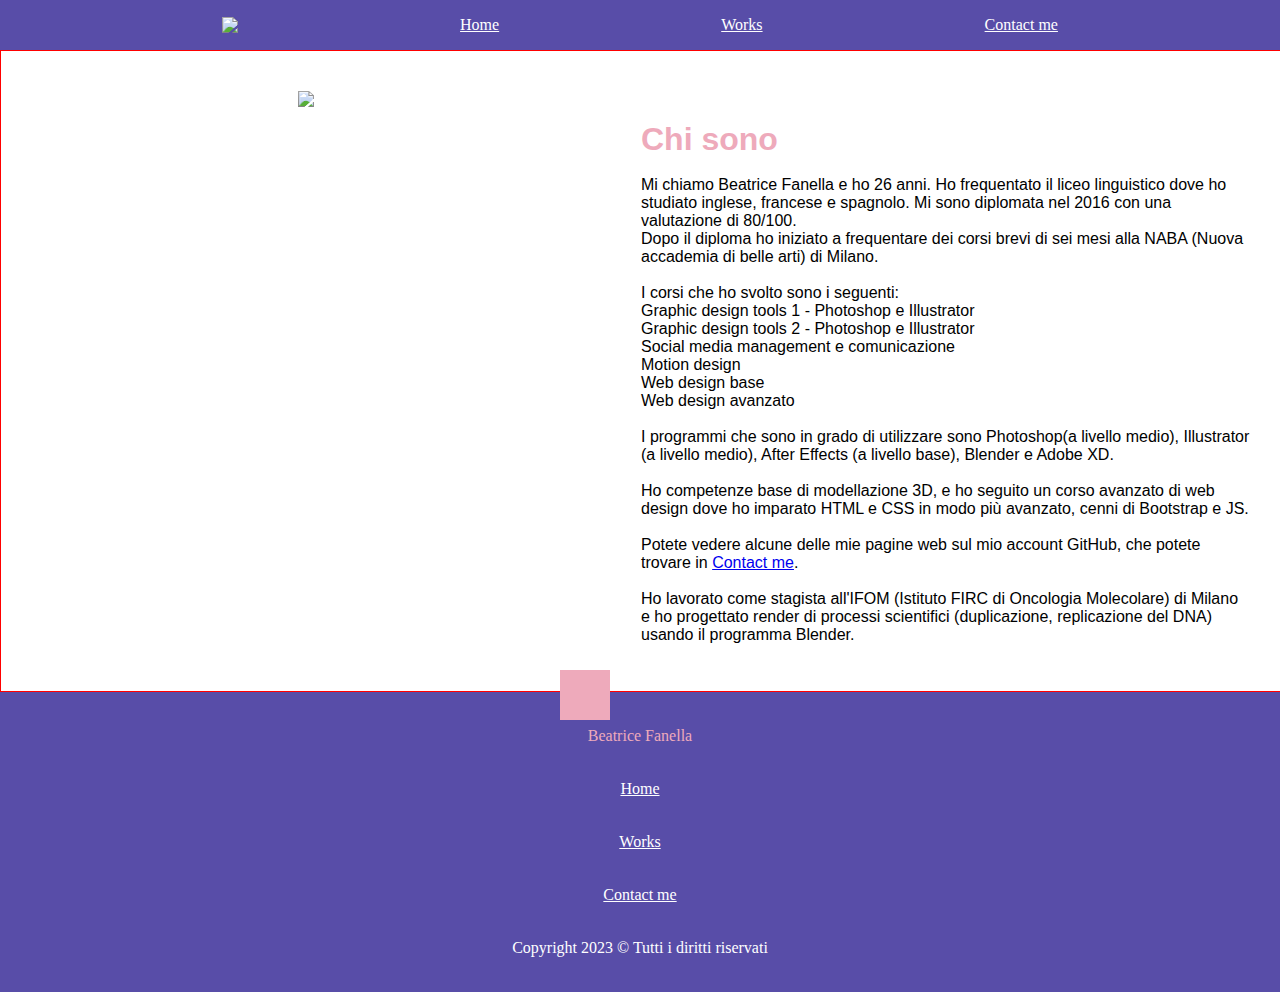
==== about.html @ 659e9cc7 "added About and Works page" ====
<!DOCTYPE html>
<html lang="en">
  <head>
    <meta charset="UTF-8" />
    <meta http-equiv="X-UA-Compatible" content="IE=edge" />
    <meta name="viewport" content="width=device-width, initial-scale=1.0" />
    <title>About</title>
    <link rel="stylesheet" href="style.css" />
  </head>
  <body>
    <div class="navbar">
      <img src="logo-sito-web-png-24.png" />
      <a href="index.html"> Home </a>
      <a href="works.html"> Works</a>
      <a href="#"> Contact me </a>
    </div>
    <div class="about-section">
      <div class="about-section-1">
        <img src="Screenshot_20220324-093328_Instagram.jpg" />
        <div class="decoration"></div>
      </div>
      <div class="about-section-2">
        <h1>Chi sono</h1>
        <br />
        <p>
          Mi chiamo Beatrice Fanella e ho 26 anni. Ho frequentato il liceo
          linguistico dove ho studiato inglese, francese e spagnolo. Mi sono
          diplomata nel 2016 con una valutazione di 80/100. <br />
          Dopo il diploma ho iniziato a frequentare dei corsi brevi di sei mesi
          alla NABA (Nuova accademia di belle arti) di Milano. <br />
          <br />
          I corsi che ho svolto sono i seguenti: <br />
          Graphic design tools 1 - Photoshop e Illustrator <br />
          Graphic design tools 2 - Photoshop e Illustrator <br />
          Social media management e comunicazione <br />
          Motion design <br />
          Web design base <br />
          Web design avanzato <br />
          <br />
          I programmi che sono in grado di utilizzare sono Photoshop(a livello
          medio), Illustrator (a livello medio), After Effects (a livello base),
          Blender e Adobe XD. <br />
          <br />
          Ho competenze base di modellazione 3D, e ho seguito un corso avanzato
          di web design dove ho imparato HTML e CSS in modo più avanzato, cenni
          di Bootstrap e JS. <br />
          <br />
          Potete vedere alcune delle mie pagine web sul mio account GitHub, che
          potete trovare in <a href="#"> Contact me</a>. <br />
          <br />
          Ho lavorato come stagista all'IFOM (Istituto FIRC di Oncologia
          Molecolare) di Milano e ho progettato render di processi scientifici
          (duplicazione, replicazione del DNA) usando il programma Blender.
        </p>
      </div>
    </div>
    <div class="footer">
      <p>Beatrice Fanella</p>
      <a href="index.html"> Home </a>
      <a href="#"> Works </a>
      <a href="#"> Contact me </a>
      <p style="color: white">Copyright 2023 © Tutti i diritti riservati</p>
    </div>
  </body>
</html>
---- style.css ----
* {
  padding: 0;
  margin: 0;
}
.navbar {
  background-color: #584da8;
  width: 100%;
  height: 50px;
  display: flex;
  flex-direction: row;
  justify-content: space-evenly;
  align-items: center;
}
.navbar > a {
  color: white;
}
.navbar > p {
  color: white;
}

.main-picture {
  background-color: white;
  width: 100%;
  height: 700px;
  position: relative;
}
.main-picture > img {
  object-fit: cover;
  width: 100%;
  height: 100%;
}
.main-picture > p {
  position: absolute;
  bottom: 0px;
  left: 50px;
  font-size: 400px;
  color: white;
}
.arrow {
  width: 100%;
  display: flex;
  flex-direction: row;
  justify-content: space-evenly;
  align-items: center;
}
.arrow > img {
  width: 50px;
  height: 50px;
}
.main-presentation {
  width: 100%;
  height: 600px;
  display: flex;
  padding-top: 300px;
  padding-bottom: 200px;
}
.presentation1 {
  width: 50%;
  height: 600px;
  display: flex;
  justify-content: center;
  align-items: center;
}
.presentation2 {
  width: 50%;
  height: 600px;
}
.presentation1 > img {
  max-width: 100%;
  max-height: 100%;
  object-fit: cover;
}
.presentation2 > h1 {
  color: #eeaabb;
  padding: 30px;
}
.presentation2 > p {
  padding: 30px;
  /* border: 1px solid #eeaabb;
  padding-right: 30px; */
}
.footer {
  background-color: #584da8;
  width: 100%;
  height: 300px;
  display: flex;
  flex-direction: column;
  justify-content: space-evenly;
  align-items: center;
}
.footer > a {
  color: white;
}
.footer > p {
  color: #eeaabb;
}
.about-section {
  width: 100%;
  height: 600px;
  padding-top: 40px;
  border: 1px solid red;
  display: flex;
}
.about-section-1 {
  width: 50%;
  height: 600px;
  display: flex;
  justify-content: space-evenly;
}
.about-section-2 {
  width: 50%;
  padding: 30px;
}
.about-section-1 > img {
  position: relative;
}
.decoration {
  position: absolute;
  width: 50px;
  height: 50px;
  background-color: #eeaabb;
  top: 670px;
  left: 560px;
}
h1 {
  color: #eeaabb;
}
p,
h1 {
  font-family: sans-serif;
}
.main-picture > p {
  font-family: serif;
}
.footer > p {
  font-family: serif;
}
.work-section {
  width: 100%;
  height: 100%;
  border: 1px solid red;
  display: flex;
  flex-direction: column;
  justify-content: space-evenly;
  align-items: center;
  padding: 10px;
}
.work-section > img {
  width: 50%;
  height: 50%;
}
.work-section > p {
  padding-top: 10px;
  padding-bottom: 10px;
}
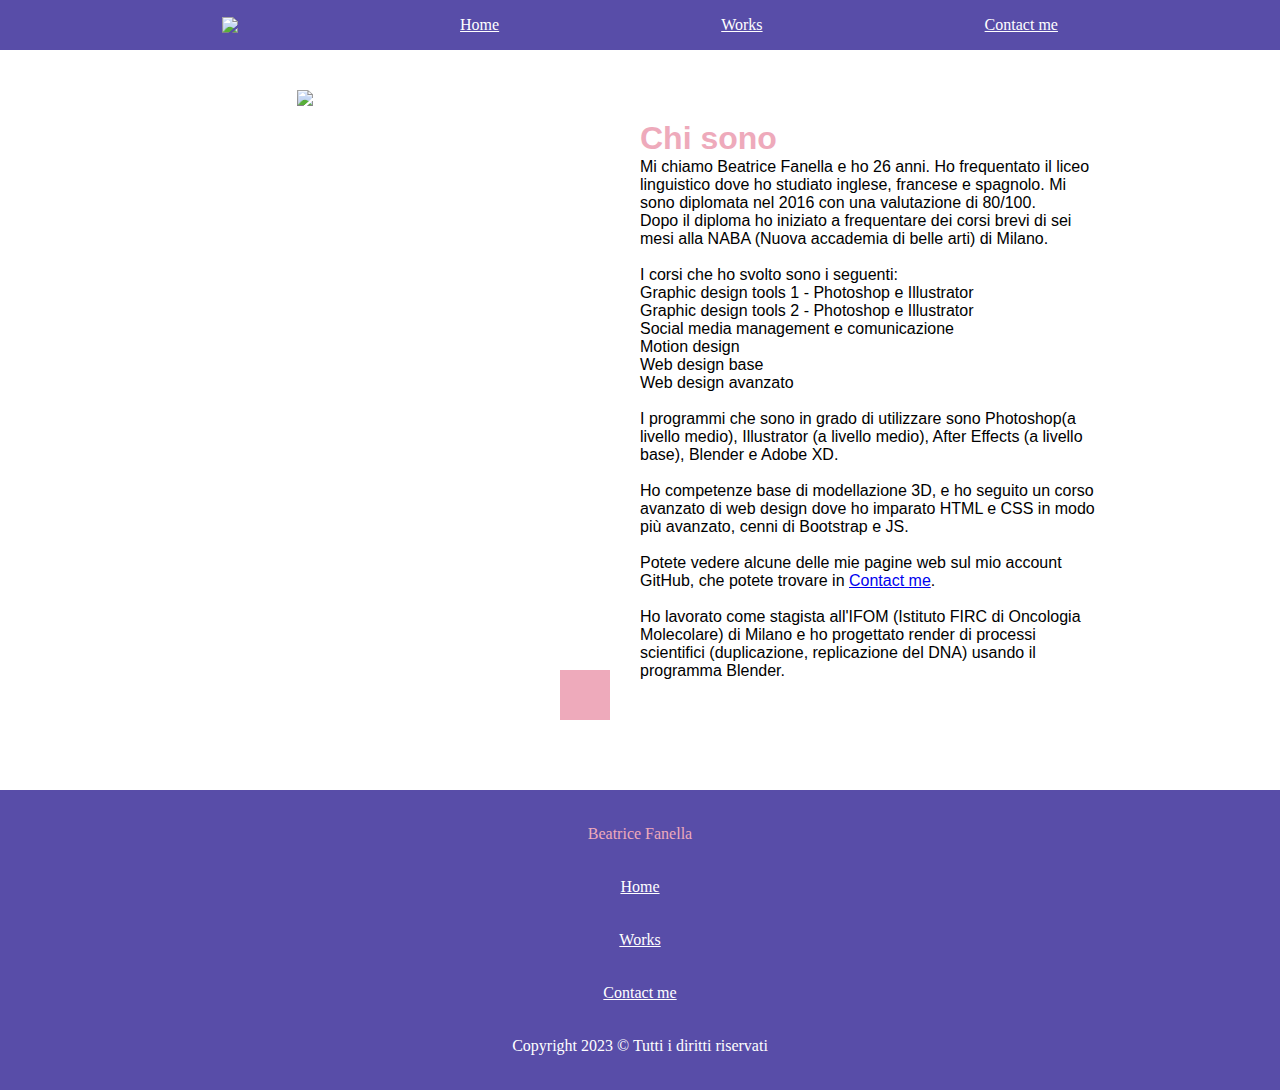
==== commit 11168951: "added readme + added Contact me page (unfinished)" ====
--- a/about.html
+++ b/about.html
@@ -12,7 +12,7 @@
       <img src="logo-sito-web-png-24.png" />
       <a href="index.html"> Home </a>
       <a href="works.html"> Works</a>
-      <a href="#"> Contact me </a>
+      <a href="contactme.html"> Contact me </a>
     </div>
     <div class="about-section">
       <div class="about-section-1">
--- a/style.css
+++ b/style.css
@@ -98,8 +98,8 @@
   width: 100%;
   height: 600px;
   padding-top: 40px;
-  border: 1px solid red;
-  display: flex;
+  display: flex;
+  padding-bottom: 100px;
 }
 .about-section-1 {
   width: 50%;
@@ -122,6 +122,9 @@
   top: 670px;
   left: 560px;
 }
+.about-section-2 > p {
+  max-width: 75%;
+}
 h1 {
   color: #eeaabb;
 }
@@ -138,7 +141,6 @@
 .work-section {
   width: 100%;
   height: 100%;
-  border: 1px solid red;
   display: flex;
   flex-direction: column;
   justify-content: space-evenly;
@@ -153,3 +155,56 @@
   padding-top: 10px;
   padding-bottom: 10px;
 }
+.main-section-cm {
+  width: 100%;
+  /* height: 600px; */
+  border: 1px solid red;
+  display: flex;
+  padding-top: 30px;
+}
+.cm-form {
+  width: 50%;
+  display: flex;
+  flex-direction: column;
+  justify-content: space-evenly;
+  padding: 30px;
+  border: 1px solid blue;
+}
+.cm-form > input,
+h1 {
+  width: 50%;
+  height: 20px;
+}
+.cm-image {
+  width: 50%;
+  height: 600px;
+  display: flex;
+  justify-content: space-evenly;
+  align-items: center;
+  border: 1px solid green;
+}
+.cm-form > textarea {
+  width: 50%;
+  height: 50px;
+}
+.cm-form > button {
+  width: 50px;
+  height: 30px;
+  background-color: #584da8;
+  color: white;
+  cursor: pointer;
+}
+.cm-image > img {
+  max-width: 50%;
+  max-height: 70%;
+  border: 1px solid black;
+}
+.cm-icons {
+  border: 1px solid crimson;
+  display: flex;
+  flex-direction: row;
+  justify-content: space-evenly;
+  align-items: center;
+  padding-top: 30px;
+  padding-bottom: 30px;
+}
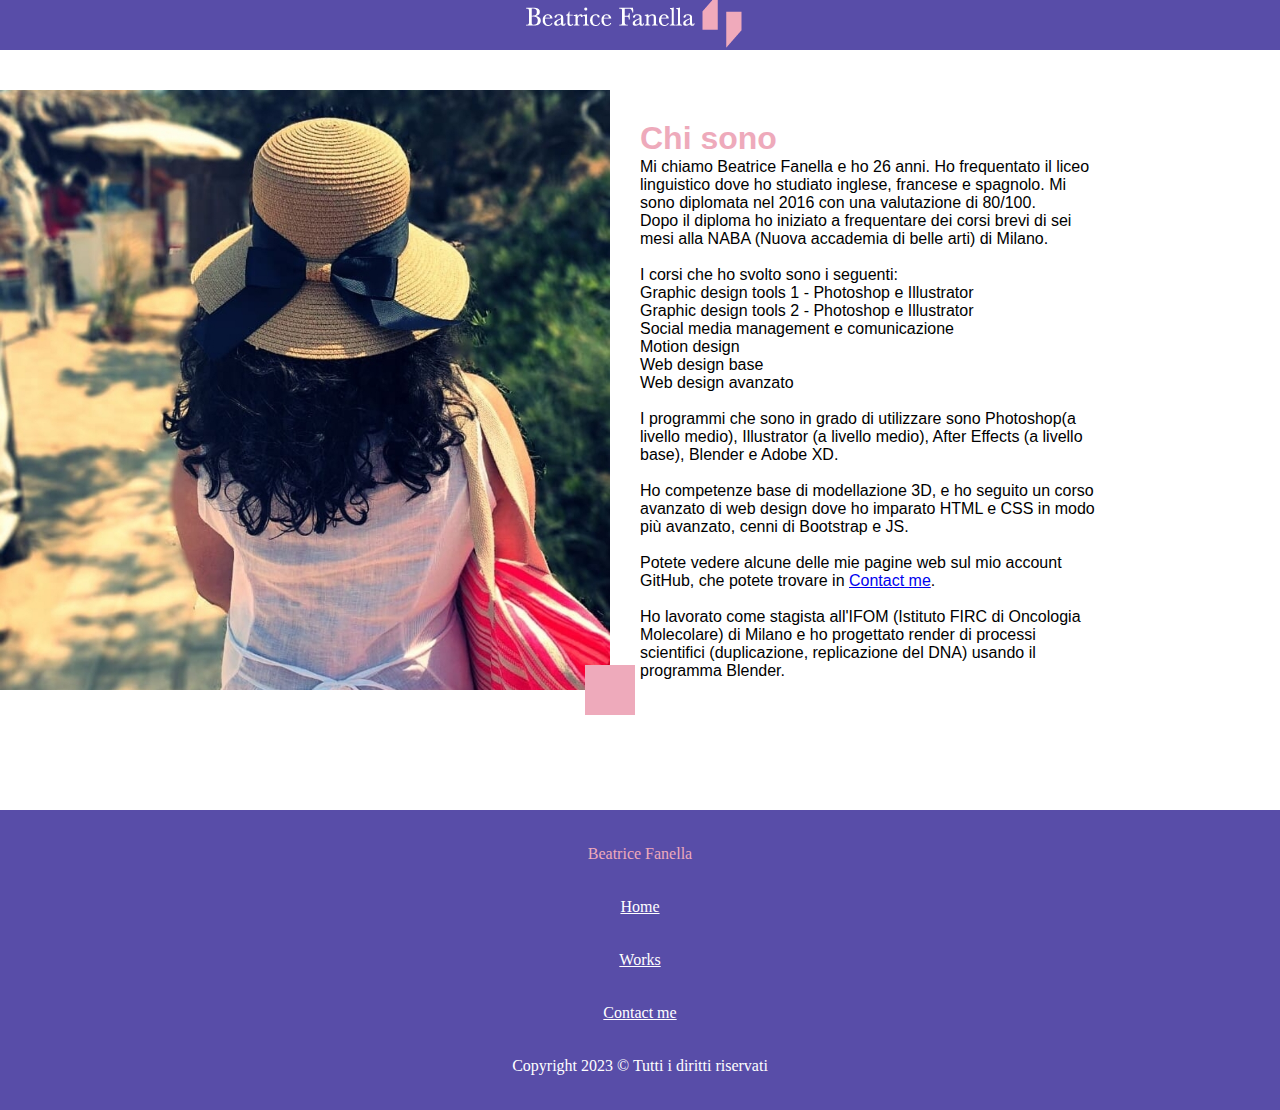
==== commit 5a1329c5: "updated navbar + created folders + fixed credits section" ====
--- a/about.html
+++ b/about.html
@@ -9,14 +9,11 @@
   </head>
   <body>
     <div class="navbar">
-      <img src="logo-sito-web-png-24.png" />
-      <a href="index.html"> Home </a>
-      <a href="works.html"> Works</a>
-      <a href="contactme.html"> Contact me </a>
+      <a href="index.html"> <img src="Icons/logo-sito-web-png-24.png" /> </a>
     </div>
     <div class="about-section">
       <div class="about-section-1">
-        <img src="Screenshot_20220324-093328_Instagram.jpg" />
+        <img src="Images/Screenshot_20220324-093328_Instagram.jpg" />
         <div class="decoration"></div>
       </div>
       <div class="about-section-2">
@@ -57,8 +54,8 @@
     <div class="footer">
       <p>Beatrice Fanella</p>
       <a href="index.html"> Home </a>
-      <a href="#"> Works </a>
-      <a href="#"> Contact me </a>
+      <a href="works.html"> Works </a>
+      <a href="contactme.html"> Contact me </a>
       <p style="color: white">Copyright 2023 © Tutti i diritti riservati</p>
     </div>
   </body>
--- a/style.css
+++ b/style.css
@@ -96,31 +96,40 @@
 }
 .about-section {
   width: 100%;
-  height: 600px;
+  min-height: 600px;
   padding-top: 40px;
   display: flex;
   padding-bottom: 100px;
 }
+
+@media only screen and (max-width: 768px) {
+  .about-section {
+    flex-direction: column;
+  }
+}
 .about-section-1 {
   width: 50%;
   height: 600px;
   display: flex;
   justify-content: space-evenly;
+  position: relative;
 }
 .about-section-2 {
   width: 50%;
   padding: 30px;
 }
+
 .about-section-1 > img {
-  position: relative;
+  object-fit: cover;
+  width: 100%;
 }
 .decoration {
   position: absolute;
   width: 50px;
   height: 50px;
   background-color: #eeaabb;
-  top: 670px;
-  left: 560px;
+  bottom: -25px;
+  right: -25px;
 }
 .about-section-2 > p {
   max-width: 75%;
@@ -158,7 +167,6 @@
 .main-section-cm {
   width: 100%;
   /* height: 600px; */
-  border: 1px solid red;
   display: flex;
   padding-top: 30px;
 }
@@ -167,8 +175,7 @@
   display: flex;
   flex-direction: column;
   justify-content: space-evenly;
-  padding: 30px;
-  border: 1px solid blue;
+  padding-left: 65px;
 }
 .cm-form > input,
 h1 {
@@ -181,7 +188,6 @@
   display: flex;
   justify-content: space-evenly;
   align-items: center;
-  border: 1px solid green;
 }
 .cm-form > textarea {
   width: 50%;
@@ -200,11 +206,44 @@
   border: 1px solid black;
 }
 .cm-icons {
-  border: 1px solid crimson;
   display: flex;
   flex-direction: row;
   justify-content: space-evenly;
   align-items: center;
   padding-top: 30px;
   padding-bottom: 30px;
-}
+  max-width: 50%;
+}
+.cm-icons > img {
+  width: 50%;
+}
+.credits {
+  background-color: white;
+  padding: 5px;
+  border-radius: 5px;
+}
+.cm-footer {
+  display: flex;
+  flex-direction: row;
+  justify-content: flex-start;
+}
+.cm-footer-1 {
+  display: flex;
+  flex-direction: column;
+  justify-content: space-evenly;
+  align-items: center;
+  width: 50%;
+  height: 300px;
+}
+.cm-footer-2 {
+  display: flex;
+  justify-content: space-evenly;
+  align-items: center;
+}
+.cm-footer-1 > p {
+  color: #eeaabb;
+  font-family: serif;
+}
+.cm-footer-1 > a {
+  color: white;
+}
